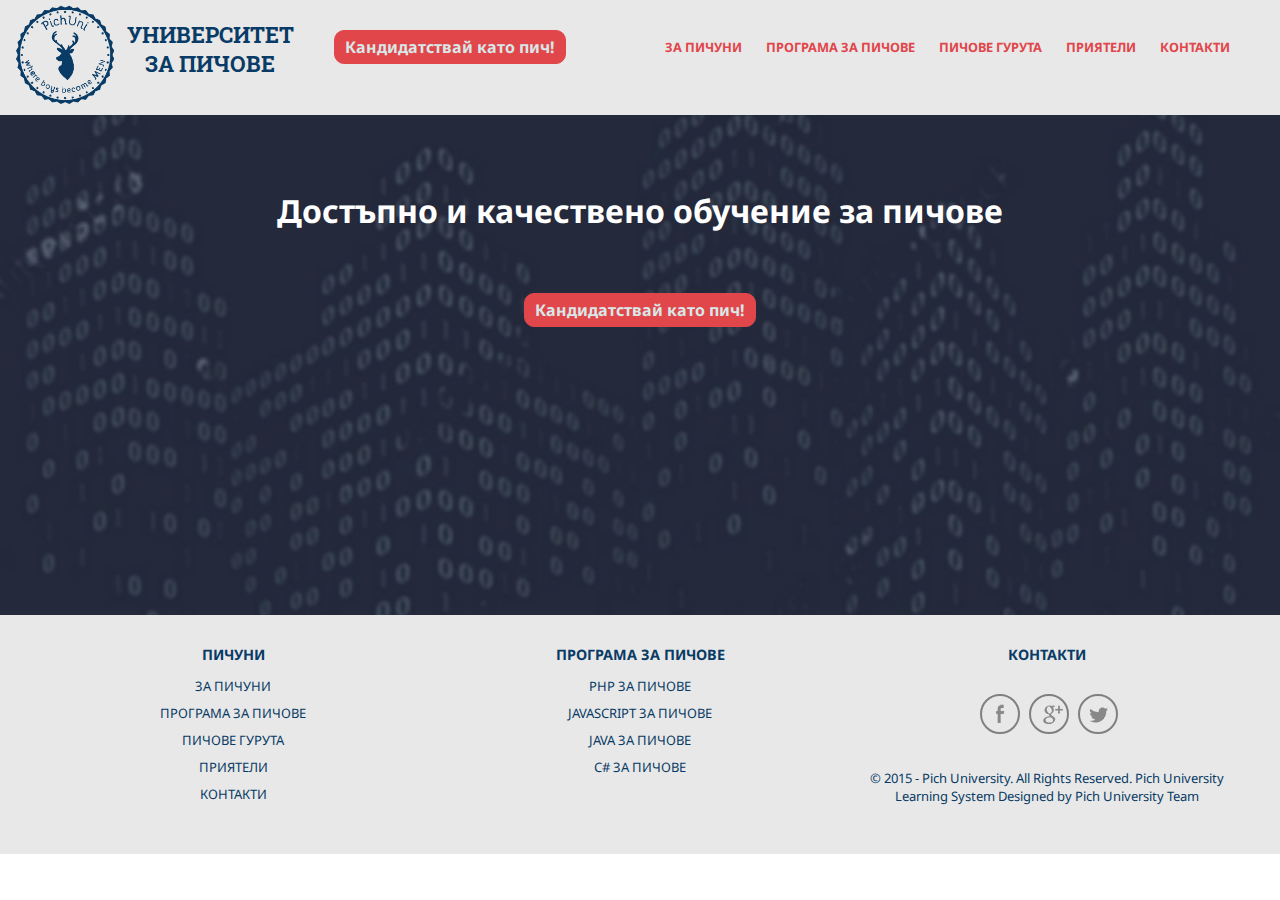
==== PichUni/Solution/index.html @ e4d90609 "updated favicons, header and footer" ====
<!DOCTYPE html>
<html lang="en">
<head>
    <meta charset="UTF-8">
    <title>Начало</title>
    <link rel="stylesheet" href="style/index.css">
    <link rel="stylesheet" href="style/style.css">

</head>
<body>
<div id="wrapper">
    <header class="site-header">
        <div class="logo">

            <a href="index.html">
                <img src="img/hipsterlogo_blue.png" alt="logo">
                <h3> университет за пичове </h3>
            </a>
        </div>

        <a href="apply.html"><button>Кандидатствай като пич!</button></a>

        <nav class="site-navigation">
            <ul>
                <li><a href="course-information.html" target="_blank">За ПичУни</a></li>
                <li><a href="courses.html" target="_blank">Програма за Пичове</a></li>
                <!--Drop-down menu with courses-->
                <li><a href="trainers.html" target="_blank">Пичове Гурута</a></li>
                <li><a href="partners.html" target="_blank">Приятели</a></li>
                <li><a href="contacts.html" target="_blank">Контакти</a></li>
            </ul>

        </nav>
    </header>

    <main>
            <div>
                <p>Достъпно и качествено обучение за пичове</p>
                <a href="apply.html"> <button> Кандидатствай като пич!</button></a>
            </div>
    </main>
    <footer>
        <ul>
            <li>
                <h3>ПичУни</h3>
                <ul class="footer-list">
                    <li><a href="course-information.html" target="_blank">За ПичУни</a></li>
                    <li><a href="courses.html" target="_blank">Програма за Пичове</a></li>
                    <li><a href="trainers.html" target="_blank">Пичове Гурута</a></li>
                    <li><a href="partners.html" target="_blank">Приятели</a></li>
                    <li><a href="contacts.html" target="_blank">Контакти</a></li>
                </ul>
            </li>
        </ul>
        <ul>
            <li>
                <h3>Програма за Пичове</h3>
                <ul class="footer-list">
                    <li><a href="courses.html" target="_blank">PHP за пичове</a></li>
                    <li><a href="courses.html" target="_blank">JavaScript за пичове</a></li>
                    <li><a href="courses.html" target="_blank">Java за пичове</a></li>
                    <li><a href="courses.html" target="_blank">C# за пичове</a></li>
                </ul>
            </li>
        </ul>
        <ul>
            <li>
                <h3>Контакти</h3>
                <ul class="social">
                    <li id="facebook"><a href="https://www.facebook.com/groups/softuni.web.basics.jan.2017/"></a></li>
                    <li id="google" ><a href="https://softuni.bg/"></a></li>
                    <li id="twitter"><a href="https://twitter.com/softunibg"></a></li>
                </ul>
                <div class="all-rights-reserved">
                    <p>&#169; 2015 - Pich University. All Rights Reserved.
                        Pich University Learning System
                        Designed by Pich University Team</p>
                </div>
            </li>
        </ul>
    </footer>
</div>
</body>
</html>
---- PichUni/Solution/style/index.css ----
@import url('https://maxcdn.bootstrapcdn.com/font-awesome/4.7.0/css/font-awesome.min.css');
@import url('https://fonts.googleapis.com/css?family=Roboto+Slab');
@import url('https://fonts.googleapis.com/css?family=Noto+Sans:400,700');

#wrapper{
    font-family: 'Noto Sans', sans-serif;
    font-size: 16px;
}

/* Main */
main {
    background: url('../img/background_main-header_2.jpg') center no-repeat;
    background-size: cover;
    min-height: 500px;
    text-align: center;
}

main div p{
    display:block;
    color:#fff;
    font-size:2em;
    width:60%;
    line-height:2em;
    padding-top:5%;
    margin:0 auto;
    text-align:center;
    font-weight: 700;
}

main button {
    background-color: #E1464B;
    border: 1px solid #E1464B;
    color: #D7E8E8;
    font-size: 1rem;
    font-weight: bold;
    font-family: 'Noto Sans', sans-serif;
    border-radius: 10px;
    padding: 5px 10px;
    outline: none;
    margin-top: 50px;
}

main button:hover {
    color: #E1464B;
    background: #E8E8E8;
    border: 1px solid #E8E8E8;
    cursor: pointer;
}

main a {
    text-decoration: none;
}


/* Footer */

@media all and (max-width: 960px){
    header > nav{
        margin-top:20px;
        width: 80%;
    }

}


@media all and (max-width: 780px){

    header > nav > ul > li > a{
        margin:5px 0px;
    }

    .social{
        margin:5px 0px;
    }

    #facebook,#google,#twitter{
        margin-left:0px;
    }
}


@media all and (max-width: 600px){


    header{
        display: block;
    }
    #logo{
        display:block;
        width: 100%;
        text-align:center;
        margin:0px auto;
        padding-bottom:10px;
    }

    header > nav{
        text-align:center;
        display:block;
        margin:10px auto;

    }

    header div > a{
        width:100%;
        display:block;
    }

    header > div > .name {
        width:100%;
        margin:0 auto;
        display:block;
    }
    header > div > div.name > p{
        display:block;
        width:45%;
        margin:0 auto;
    }
    header > nav > a > img{
        width:20%;
        margin:0 auto;
    }

    header > div > div.name > a {
        margin: 0 auto;
    }

    footer {
        display:block;
        width:100%;
        margin:0px;
    }
    footer  > ul{
        padding-top:0px;
        margin:0 auto;
        width:100%;
        text-align:center;
        display:block;
    }

}
---- PichUni/Solution/style/style.css ----
@import url('https://fonts.googleapis.com/css?family=Noto+Sans:400,700');
@import url('https://fonts.googleapis.com/css?family=Roboto+Slab');
@import url('https://maxcdn.bootstrapcdn.com/font-awesome/4.7.0/css/font-awesome.min.css');

* {
    box-sizing: border-box;
    margin: 0;
    padding: 0;
}

body {
    font-family: 'Noto Sans', sans-serif;
    font-size: 12px;
}

.site-header {
    background-color: #E8E8E8;
    color: #E1464B;
    padding: 5px 10px;
}

.logo {
    width: 320px;
}

.logo a {
    color: #083B65;
}

.logo, .site-navigation {
    display: inline-block;
    vertical-align: top;
}

.logo img {
    width: 110px;
    position: relative;
}

.logo h3 {
    display: inline-block;
    position: absolute;
    left: 110px;
    top: 20px;
    font-family: 'Roboto Slab', serif;
    font-size: 1.4rem;
    text-transform: uppercase;
    width: 200px;
    text-align: center;
}

.site-navigation {
    margin-right: 30px;
    float: right;
}

.site-header button {
    display: inline-block;
    vertical-align: middle;
    margin-top: 25px;
    background-color: #E1464B;
    border: 1px solid #E1464B;
    color: #D7E8E8;
    font-size: 1rem;
    font-weight: bold;
    font-family: 'Noto Sans', sans-serif;
    border-radius: 10px;
    padding: 5px 10px;
    outline: none;
}

.site-header button:hover {
    color: #E1464B;
    background: none;
    cursor: pointer;
}

.site-navigation ul {
    list-style: none;
    display: inline-block;
    margin-top: 20px;
}

.site-navigation ul li {
    display: inline-block;
    padding: 10px;
}

.site-navigation ul li a {
    text-decoration: none;
    color: #E1464B;
    text-transform: uppercase;
    padding-bottom: 5px;
    font-weight: 700;
    font-size: 0.8rem;
}

.site-navigation ul li a:hover {
    border-bottom: 1px solid #E1464B;
}

footer {
    background-color:#E8E8E8;
    color: #083B65;
    display: flex;
    text-align: center;
    padding: 20px 30px;
}

footer ul {
    list-style: none;
    flex-wrap: wrap;
    flex-basis: 0;
    flex-grow: 1;
    padding: 10px 20px;
}

footer ul > li {
    margin-bottom: 5px;
}

footer h3 {
    text-transform: uppercase;
    font-size: 0.9rem;
    font-family: 'Noto Sans', sans-serif;
    font-weight: 700;
}


footer ul > li a{
    font-size:13px;
    color: #083B65;
    line-height:10px;
    text-decoration:none;
    padding:5px;
    text-transform: uppercase;

}

footer ul > li a:hover {
    color: #E1464B;
    font-weight: 700;
}

ul.social{
    margin: 20px;
}

footer div > p{
    font-size:13px;
    font-family: 'Noto Sans', sans-serif;
    width:100%;
}

#facebook{
    height: 40px;
    width: 40px;
    background: url("images/mini-social-icons.png") -3px -3px;
    display:inline-block;
    border: 2px solid grey;
    border-radius: 40px;
    margin-left:5px;
}

#google{
    height: 40px;
    width: 40px;
    background: url("images/mini-social-icons.png") -41px -2px;
    display:inline-block;
    border: 2px solid grey;
    border-radius: 40px;
    margin-left:5px;
}

#twitter{
    height: 40px;
    width: 40px;
    background: url("images/mini-social-icons.png") -86px -2px;
    display:inline-block;
    border: 2px solid grey;
    border-radius: 40px;
    margin-left:5px;
}

#facebook:hover{
    height: 40px;
    width: 40px;
    background: url("images/mini-social-icons.png") -3px 39px;
    cursor: pointer;
}

#google:hover{
    height: 40px;
    width: 40px;
    background: url("images/mini-social-icons.png") -42px 40px;
    cursor: pointer;
}

#twitter:hover{
    height: 40px;
    width: 40px;
    background: url("images/mini-social-icons.png") -85px 40px;
    cursor: pointer;
}
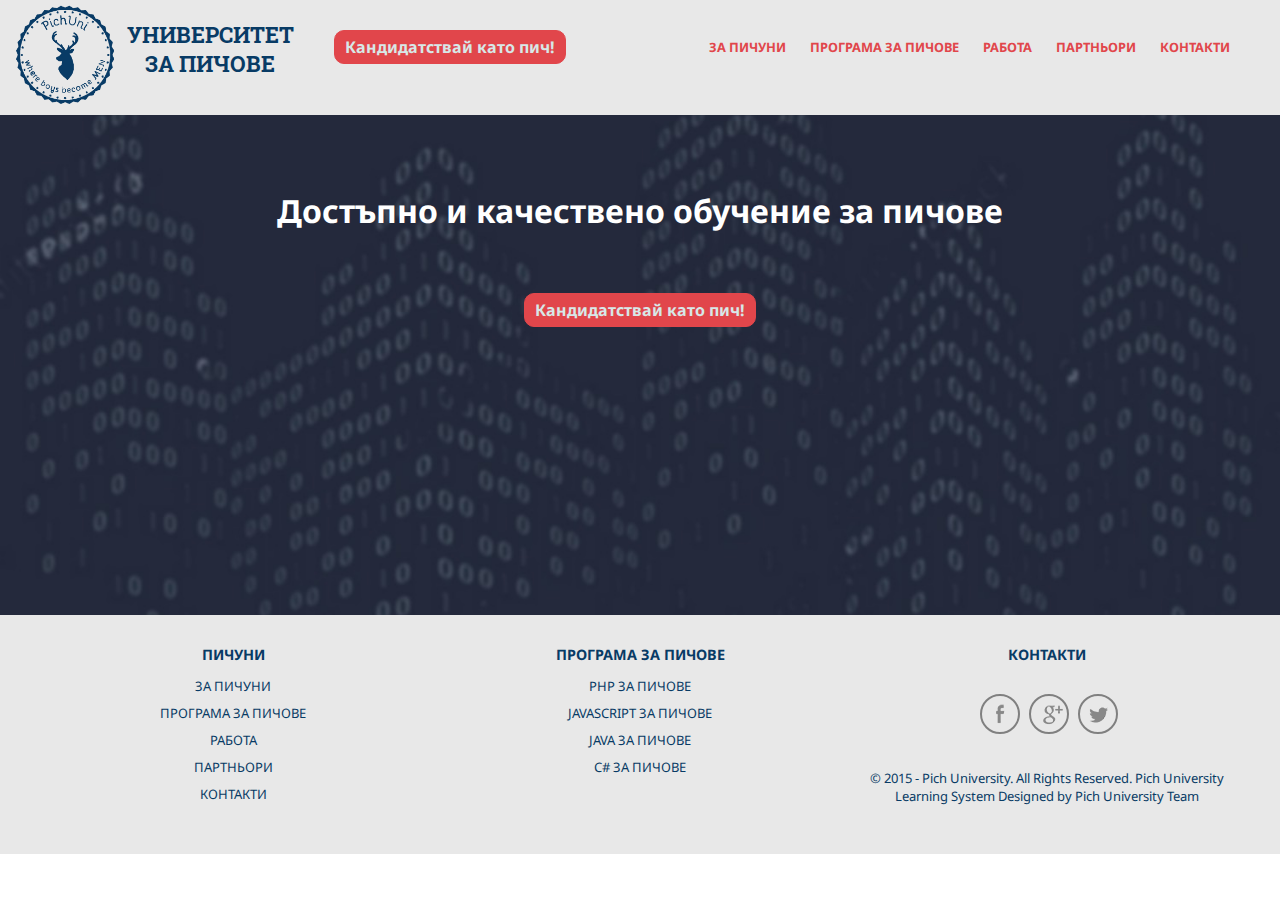
==== commit 679bef02: "updated header and footer" ====
--- a/PichUni/Solution/index.html
+++ b/PichUni/Solution/index.html
@@ -25,8 +25,8 @@
                 <li><a href="course-information.html" target="_blank">За ПичУни</a></li>
                 <li><a href="courses.html" target="_blank">Програма за Пичове</a></li>
                 <!--Drop-down menu with courses-->
-                <li><a href="trainers.html" target="_blank">Пичове Гурута</a></li>
-                <li><a href="partners.html" target="_blank">Приятели</a></li>
+                <li><a href="work.html" target="_blank">Работа</a></li>
+                <li><a href="partners.html" target="_blank">Партньори</a></li>
                 <li><a href="contacts.html" target="_blank">Контакти</a></li>
             </ul>
 
@@ -46,8 +46,8 @@
                 <ul class="footer-list">
                     <li><a href="course-information.html" target="_blank">За ПичУни</a></li>
                     <li><a href="courses.html" target="_blank">Програма за Пичове</a></li>
-                    <li><a href="trainers.html" target="_blank">Пичове Гурута</a></li>
-                    <li><a href="partners.html" target="_blank">Приятели</a></li>
+                    <li><a href="work.html" target="_blank">Работа</a></li>
+                    <li><a href="partners.html" target="_blank">Партньори</a></li>
                     <li><a href="contacts.html" target="_blank">Контакти</a></li>
                 </ul>
             </li>
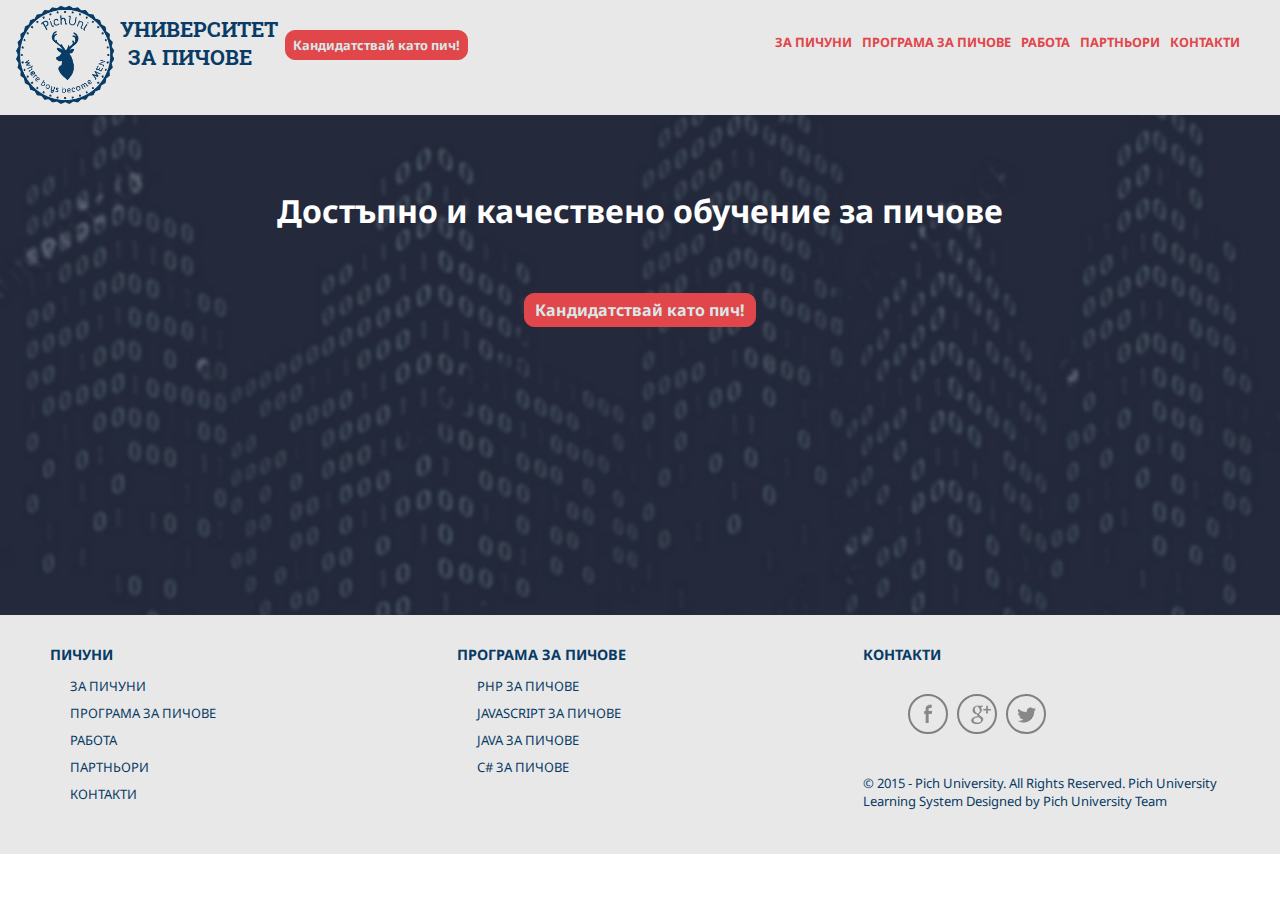
==== commit 9f8c5f14: "Added responsive nav" ====
--- a/PichUni/Solution/index.html
+++ b/PichUni/Solution/index.html
@@ -5,7 +5,7 @@
     <title>Начало</title>
     <link rel="stylesheet" href="style/index.css">
     <link rel="stylesheet" href="style/style.css">
-
+    <meta name="viewport" content="width=device-width, initial-scale=1.0">
 </head>
 <body>
 <div id="wrapper">
@@ -20,7 +20,9 @@
 
         <a href="apply.html"><button>Кандидатствай като пич!</button></a>
 
+
         <nav class="site-navigation">
+            <i class="fa fa-bars" aria-hidden="true"></i>
             <ul>
                 <li><a href="course-information.html" target="_blank">За ПичУни</a></li>
                 <li><a href="courses.html" target="_blank">Програма за Пичове</a></li>
@@ -29,7 +31,6 @@
                 <li><a href="partners.html" target="_blank">Партньори</a></li>
                 <li><a href="contacts.html" target="_blank">Контакти</a></li>
             </ul>
-
         </nav>
     </header>
 
--- a/PichUni/Solution/style/index.css
+++ b/PichUni/Solution/style/index.css
@@ -55,11 +55,11 @@
 /* Footer */
 
 @media all and (max-width: 960px){
-    header > nav{
+    /* header > nav{
         margin-top:20px;
         width: 80%;
     }
-
+    */
 }
 
 
--- a/PichUni/Solution/style/style.css
+++ b/PichUni/Solution/style/style.css
@@ -17,41 +17,49 @@
     background-color: #E8E8E8;
     color: #E1464B;
     padding: 5px 10px;
+    display: flex;
+    flex-flow: row wrap;
 }
 
 .logo {
-    width: 320px;
+    flex-basis: 270px;
+    flex-grow: 0;
 }
 
 .logo a {
     color: #083B65;
-}
-
-.logo, .site-navigation {
+    text-decoration: none;
     display: inline-block;
-    vertical-align: top;
 }
 
 .logo img {
     width: 110px;
-    position: relative;
+    float: left;
 }
 
 .logo h3 {
-    display: inline-block;
-    position: absolute;
-    left: 110px;
-    top: 20px;
+    float: right;
     font-family: 'Roboto Slab', serif;
-    font-size: 1.4rem;
-    text-transform: uppercase;
-    width: 200px;
+    font-size: 1.3rem;
+    text-transform: uppercase;
+    width: 140px;
     text-align: center;
+    margin-top: 10px;
+}
+
+.site-navigation .fa-bars{
+    border: 3px solid #E1464B;
+    border-radius: 5px;
+    padding: 5px 10px;
+    font-size: 1.3em;
+    display: none;
+    text-align: center;
+    width: 45px;
 }
 
 .site-navigation {
-    margin-right: 30px;
-    float: right;
+    margin-right: 25px;
+    flex-grow: 1;
 }
 
 .site-header button {
@@ -61,12 +69,13 @@
     background-color: #E1464B;
     border: 1px solid #E1464B;
     color: #D7E8E8;
-    font-size: 1rem;
+    font-size: 0.8rem;
     font-weight: bold;
     font-family: 'Noto Sans', sans-serif;
     border-radius: 10px;
-    padding: 5px 10px;
+    padding: 5px 7px;
     outline: none;
+    margin-left: 5px;
 }
 
 .site-header button:hover {
@@ -77,13 +86,13 @@
 
 .site-navigation ul {
     list-style: none;
-    display: inline-block;
+    display: flex;
+    justify-content: flex-end;
     margin-top: 20px;
 }
 
 .site-navigation ul li {
-    display: inline-block;
-    padding: 10px;
+    padding: 5px;
 }
 
 .site-navigation ul li a {
@@ -103,14 +112,15 @@
     background-color:#E8E8E8;
     color: #083B65;
     display: flex;
-    text-align: center;
+    flex-flow: row wrap;
+    justify-content: center;
     padding: 20px 30px;
 }
 
 footer ul {
     list-style: none;
     flex-wrap: wrap;
-    flex-basis: 0;
+    flex-basis: 250px;
     flex-grow: 1;
     padding: 10px 20px;
 }
@@ -132,7 +142,6 @@
     color: #083B65;
     line-height:10px;
     text-decoration:none;
-    padding:5px;
     text-transform: uppercase;
 
 }
@@ -146,7 +155,7 @@
     margin: 20px;
 }
 
-footer div > p{
+footer div > p {
     font-size:13px;
     font-family: 'Noto Sans', sans-serif;
     width:100%;
@@ -201,4 +210,21 @@
     width: 40px;
     background: url("images/mini-social-icons.png") -85px 40px;
     cursor: pointer;
+}
+
+
+@media screen and (max-width: 1024px) {
+    .site-header {
+        flex-flow: row wrap;
+        justify-content: center;
+    }
+
+    .site-navigation ul {
+        justify-content: center;
+    }
+}
+
+@media screen and (max-width: 640px) {
+
+
 }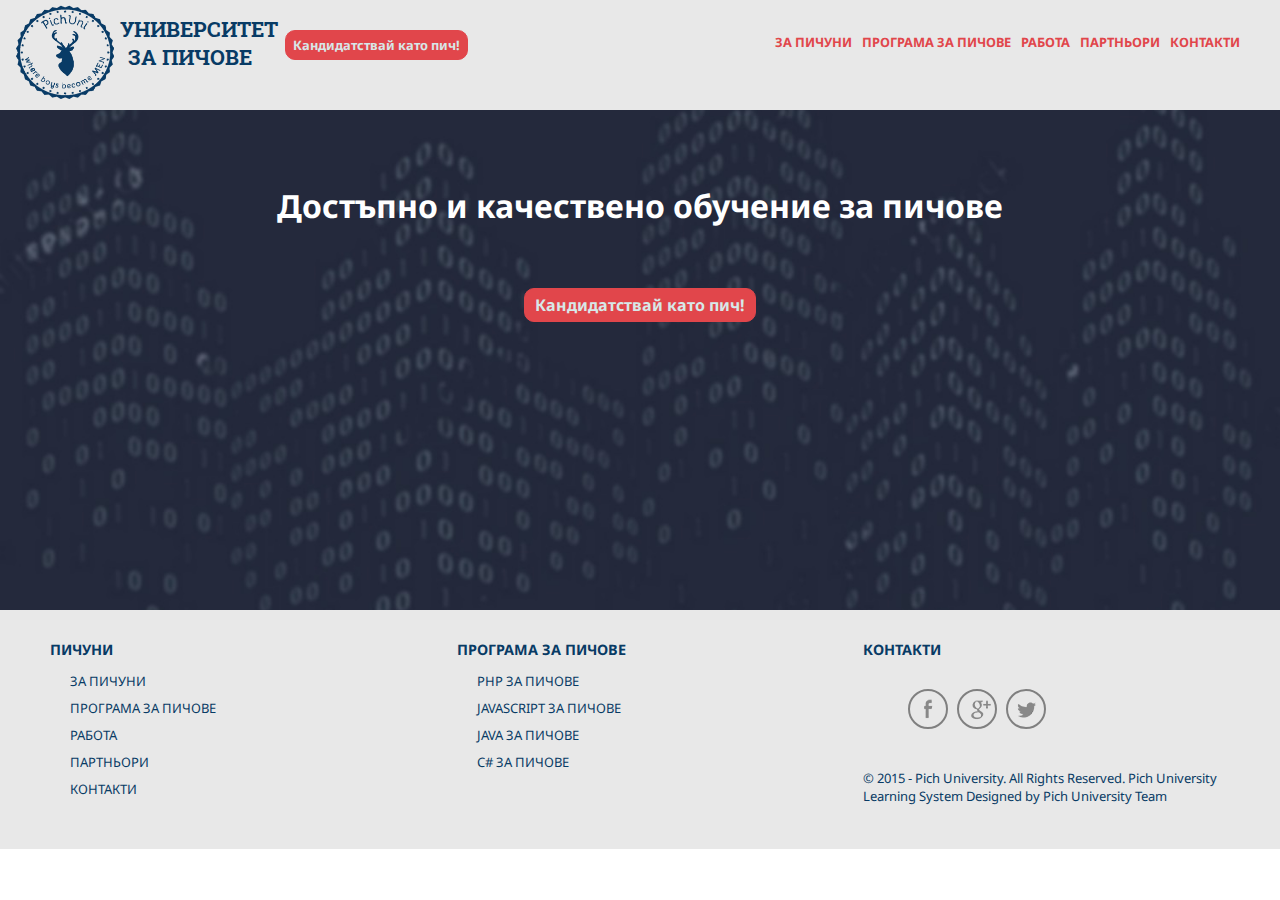
==== commit bc8760ce: "Fixed the navigation" ====
--- a/PichUni/Solution/index.html
+++ b/PichUni/Solution/index.html
@@ -10,7 +10,8 @@
 <body>
 <div id="wrapper">
     <header class="site-header">
-        <div class="logo">
+        <nav class="site-navigation">
+            <div class="logo">
 
             <a href="index.html">
                 <img src="img/hipsterlogo_blue.png" alt="logo">
@@ -20,9 +21,7 @@
 
         <a href="apply.html"><button>Кандидатствай като пич!</button></a>
 
-
-        <nav class="site-navigation">
-            <i class="fa fa-bars" aria-hidden="true"></i>
+           <i class="fa fa-bars" aria-hidden="true"></i>
             <ul>
                 <li><a href="course-information.html" target="_blank">За ПичУни</a></li>
                 <li><a href="courses.html" target="_blank">Програма за Пичове</a></li>
--- a/PichUni/Solution/style/style.css
+++ b/PichUni/Solution/style/style.css
@@ -11,9 +11,10 @@
 body {
     font-family: 'Noto Sans', sans-serif;
     font-size: 12px;
-}
-
-.site-header {
+    margin: 0;
+}
+
+.site-navigation {
     background-color: #E8E8E8;
     color: #E1464B;
     padding: 5px 10px;
@@ -35,6 +36,7 @@
 .logo img {
     width: 110px;
     float: left;
+    height: 95px;
 }
 
 .logo h3 {
@@ -55,11 +57,16 @@
     display: none;
     text-align: center;
     width: 45px;
-}
-
-.site-navigation {
+    height: 37px;
+}
+
+.site-navigation ul {
     margin-right: 25px;
     flex-grow: 1;
+    list-style: none;
+    display: flex;
+    justify-content: flex-end;
+    margin-top: 20px;
 }
 
 .site-header button {
@@ -84,13 +91,6 @@
     cursor: pointer;
 }
 
-.site-navigation ul {
-    list-style: none;
-    display: flex;
-    justify-content: flex-end;
-    margin-top: 20px;
-}
-
 .site-navigation ul li {
     padding: 5px;
 }
@@ -214,17 +214,62 @@
 
 
 @media screen and (max-width: 1024px) {
-    .site-header {
+
+    .site-navigation {
+        justify-content: center;
+    }
+    .site-navigation ul {
+        justify-content: center;
+    }
+}
+
+@media screen and (max-width: 640px) {
+    .site-navigation  ul {
+        display: none;
+    }
+
+    .site-navigation {
+        margin-top: 0;
+        margin-bottom: 0;
+    }
+
+    .site-navigation .fa-bars {
+        display: inline-block;
+        margin-top: 20px;
+        margin-left: 20px;
+    }
+
+    .site-navigation {
+        padding-bottom: 20px;
+        justify-content: center;
+    }
+
+    .logo h3 {
+        width: 160px;
+    }
+
+    .site-navigation:hover > ul {
+        display: flex;
+        justify-content: space-between;
+    }
+}
+
+@media screen and (max-width: 550px){
+    .site-navigation .logo {
+        flex: 1 100%;
+    }
+
+    .logo > a {
+      display: flex;
+        justify-content: center;
+    }
+
+    .site-navigation:hover > ul {
+        display: flex;
         flex-flow: row wrap;
-        justify-content: center;
-    }
-
-    .site-navigation ul {
-        justify-content: center;
-    }
-}
-
-@media screen and (max-width: 640px) {
-
-
+    }
+
+    .site-navigation ul li {
+        flex: 1 100%;
+    }
 }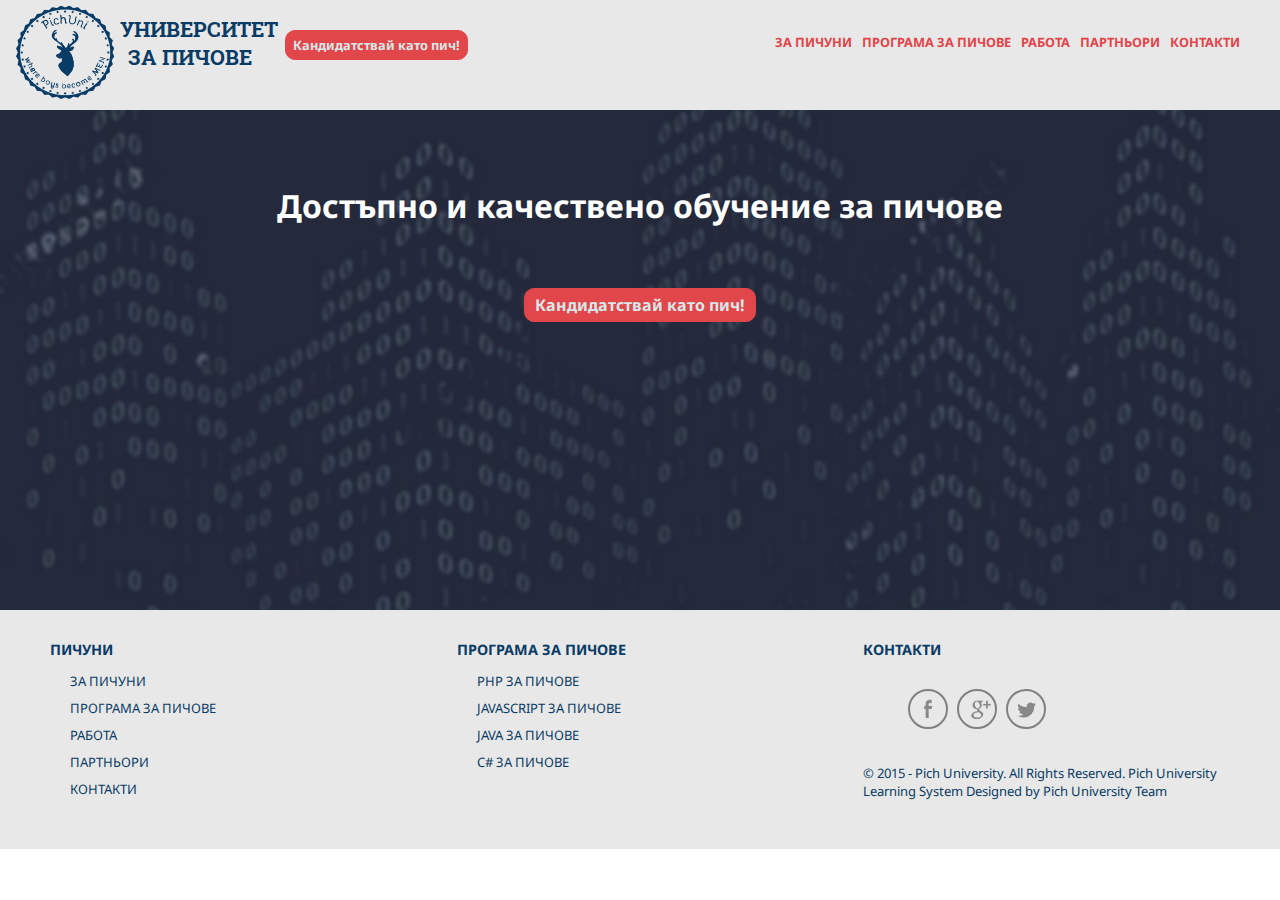
==== commit 78fd295f: "Edited social media links" ====
--- a/PichUni/Solution/index.html
+++ b/PichUni/Solution/index.html
@@ -6,6 +6,8 @@
     <link rel="stylesheet" href="style/index.css">
     <link rel="stylesheet" href="style/style.css">
     <meta name="viewport" content="width=device-width, initial-scale=1.0">
+    <script src="js/jquery.min.js" type="text/javascript"></script>
+    <script src="js/nav.js" type="text/javascript"></script>
 </head>
 <body>
 <div id="wrapper">
@@ -22,7 +24,7 @@
         <a href="apply.html"><button>Кандидатствай като пич!</button></a>
 
            <i class="fa fa-bars" aria-hidden="true"></i>
-            <ul>
+            <ul class="navigation">
                 <li><a href="course-information.html" target="_blank">За ПичУни</a></li>
                 <li><a href="courses.html" target="_blank">Програма за Пичове</a></li>
                 <!--Drop-down menu with courses-->
@@ -67,9 +69,9 @@
             <li>
                 <h3>Контакти</h3>
                 <ul class="social">
-                    <li id="facebook"><a href="https://www.facebook.com/groups/softuni.web.basics.jan.2017/"></a></li>
-                    <li id="google" ><a href="https://softuni.bg/"></a></li>
-                    <li id="twitter"><a href="https://twitter.com/softunibg"></a></li>
+                    <a href="https://www.facebook.com/groups/softuni.web.basics.jan.2017/"><li id="facebook"></li></a>
+                    <a href="https://softuni.bg/"> <li id="google" ></li></a>
+                    <a href="https://twitter.com/softunibg"><li id="twitter"></li></a>
                 </ul>
                 <div class="all-rights-reserved">
                     <p>&#169; 2015 - Pich University. All Rights Reserved.
--- a/PichUni/Solution/style/style.css
+++ b/PichUni/Solution/style/style.css
@@ -60,7 +60,7 @@
     height: 37px;
 }
 
-.site-navigation ul {
+.navigation {
     margin-right: 25px;
     flex-grow: 1;
     list-style: none;
@@ -91,11 +91,11 @@
     cursor: pointer;
 }
 
-.site-navigation ul li {
+.navigation li {
     padding: 5px;
 }
 
-.site-navigation ul li a {
+.navigation li a {
     text-decoration: none;
     color: #E1464B;
     text-transform: uppercase;
@@ -104,7 +104,7 @@
     font-size: 0.8rem;
 }
 
-.site-navigation ul li a:hover {
+.navigation li a:hover {
     border-bottom: 1px solid #E1464B;
 }
 
@@ -218,19 +218,27 @@
     .site-navigation {
         justify-content: center;
     }
-    .site-navigation ul {
+    .navigation {
         justify-content: center;
     }
 }
 
 @media screen and (max-width: 640px) {
-    .site-navigation  ul {
+    .navigation {
         display: none;
     }
 
     .site-navigation {
         margin-top: 0;
         margin-bottom: 0;
+    }
+
+    ul.navigation li {
+        flex: 0 0;
+    }
+
+    .navigation {
+        justify-content: space-between;
     }
 
     .site-navigation .fa-bars {
@@ -248,13 +256,13 @@
         width: 160px;
     }
 
-    .site-navigation:hover > ul {
-        display: flex;
-        justify-content: space-between;
-    }
 }
 
 @media screen and (max-width: 550px){
+    ul.navigation {
+        flex: 1 100%;
+    }
+
     .site-navigation .logo {
         flex: 1 100%;
     }
@@ -264,12 +272,8 @@
         justify-content: center;
     }
 
-    .site-navigation:hover > ul {
-        display: flex;
-        flex-flow: row wrap;
-    }
-
-    .site-navigation ul li {
+    .site-navigation ul.navigation li {
         flex: 1 100%;
+        text-align: center;
     }
 }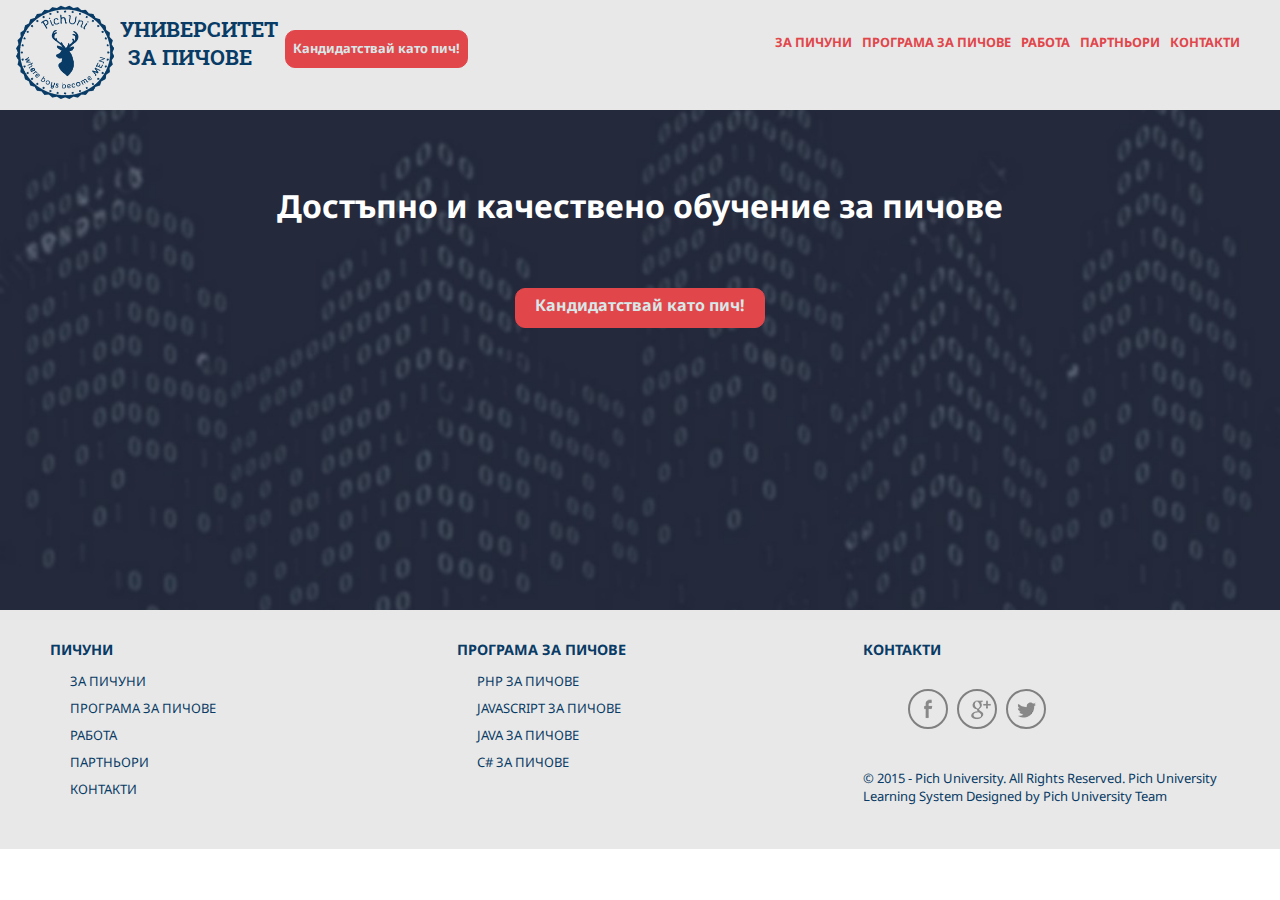
==== commit d21fb972: "HTML validation" ====
--- a/PichUni/Solution/index.html
+++ b/PichUni/Solution/index.html
@@ -21,7 +21,7 @@
             </a>
         </div>
 
-        <a href="apply.html"><button>Кандидатствай като пич!</button></a>
+        <a href="apply.html" class="apply">Кандидатствай като пич!</a>
 
            <i class="fa fa-bars" aria-hidden="true"></i>
             <ul class="navigation">
@@ -38,7 +38,7 @@
     <main>
             <div>
                 <p>Достъпно и качествено обучение за пичове</p>
-                <a href="apply.html"> <button> Кандидатствай като пич!</button></a>
+                <a href="apply.html" class="apply">Кандидатствай като пич!</a>
             </div>
     </main>
     <footer>
@@ -69,9 +69,9 @@
             <li>
                 <h3>Контакти</h3>
                 <ul class="social">
-                    <a href="https://www.facebook.com/groups/softuni.web.basics.jan.2017/"><li id="facebook"></li></a>
-                    <a href="https://softuni.bg/"> <li id="google" ></li></a>
-                    <a href="https://twitter.com/softunibg"><li id="twitter"></li></a>
+                    <li id="facebook"><a href="https://www.facebook.com/groups/softuni.web.basics.jan.2017/"></a></li>
+                    <li id="google" > <a href="https://softuni.bg/"> </a> </li>
+                    <li id="twitter"><a href="https://twitter.com/softunibg"></a></li>
                 </ul>
                 <div class="all-rights-reserved">
                     <p>&#169; 2015 - Pich University. All Rights Reserved.
--- a/PichUni/Solution/style/index.css
+++ b/PichUni/Solution/style/index.css
@@ -27,7 +27,7 @@
     font-weight: 700;
 }
 
-main button {
+main .apply {
     background-color: #E1464B;
     border: 1px solid #E1464B;
     color: #D7E8E8;
@@ -37,10 +37,13 @@
     border-radius: 10px;
     padding: 5px 10px;
     outline: none;
-    margin-top: 50px;
+    height: 40px;
+    display: block;
+    margin: 50px auto;
+    width: 250px;
 }
 
-main button:hover {
+main .apply:hover {
     color: #E1464B;
     background: #E8E8E8;
     border: 1px solid #E8E8E8;
--- a/PichUni/Solution/style/style.css
+++ b/PichUni/Solution/style/style.css
@@ -69,7 +69,8 @@
     margin-top: 20px;
 }
 
-.site-header button {
+.site-header .apply {
+    height: 38px;
     display: inline-block;
     vertical-align: middle;
     margin-top: 25px;
@@ -80,12 +81,13 @@
     font-weight: bold;
     font-family: 'Noto Sans', sans-serif;
     border-radius: 10px;
-    padding: 5px 7px;
+    padding: 8px 7px;
     outline: none;
     margin-left: 5px;
-}
-
-.site-header button:hover {
+    text-decoration: none;
+}
+
+.site-header .apply:hover {
     color: #E1464B;
     background: none;
     cursor: pointer;
@@ -161,7 +163,11 @@
     width:100%;
 }
 
-#facebook{
+ul.social li {
+    display: inline-block;
+}
+
+#facebook a{
     height: 40px;
     width: 40px;
     background: url("images/mini-social-icons.png") -3px -3px;
@@ -171,7 +177,7 @@
     margin-left:5px;
 }
 
-#google{
+#google a{
     height: 40px;
     width: 40px;
     background: url("images/mini-social-icons.png") -41px -2px;
@@ -181,7 +187,7 @@
     margin-left:5px;
 }
 
-#twitter{
+#twitter a{
     height: 40px;
     width: 40px;
     background: url("images/mini-social-icons.png") -86px -2px;
@@ -191,21 +197,21 @@
     margin-left:5px;
 }
 
-#facebook:hover{
+#facebook a:hover{
     height: 40px;
     width: 40px;
     background: url("images/mini-social-icons.png") -3px 39px;
     cursor: pointer;
 }
 
-#google:hover{
+#google a:hover{
     height: 40px;
     width: 40px;
     background: url("images/mini-social-icons.png") -42px 40px;
     cursor: pointer;
 }
 
-#twitter:hover{
+#twitter a:hover{
     height: 40px;
     width: 40px;
     background: url("images/mini-social-icons.png") -85px 40px;
